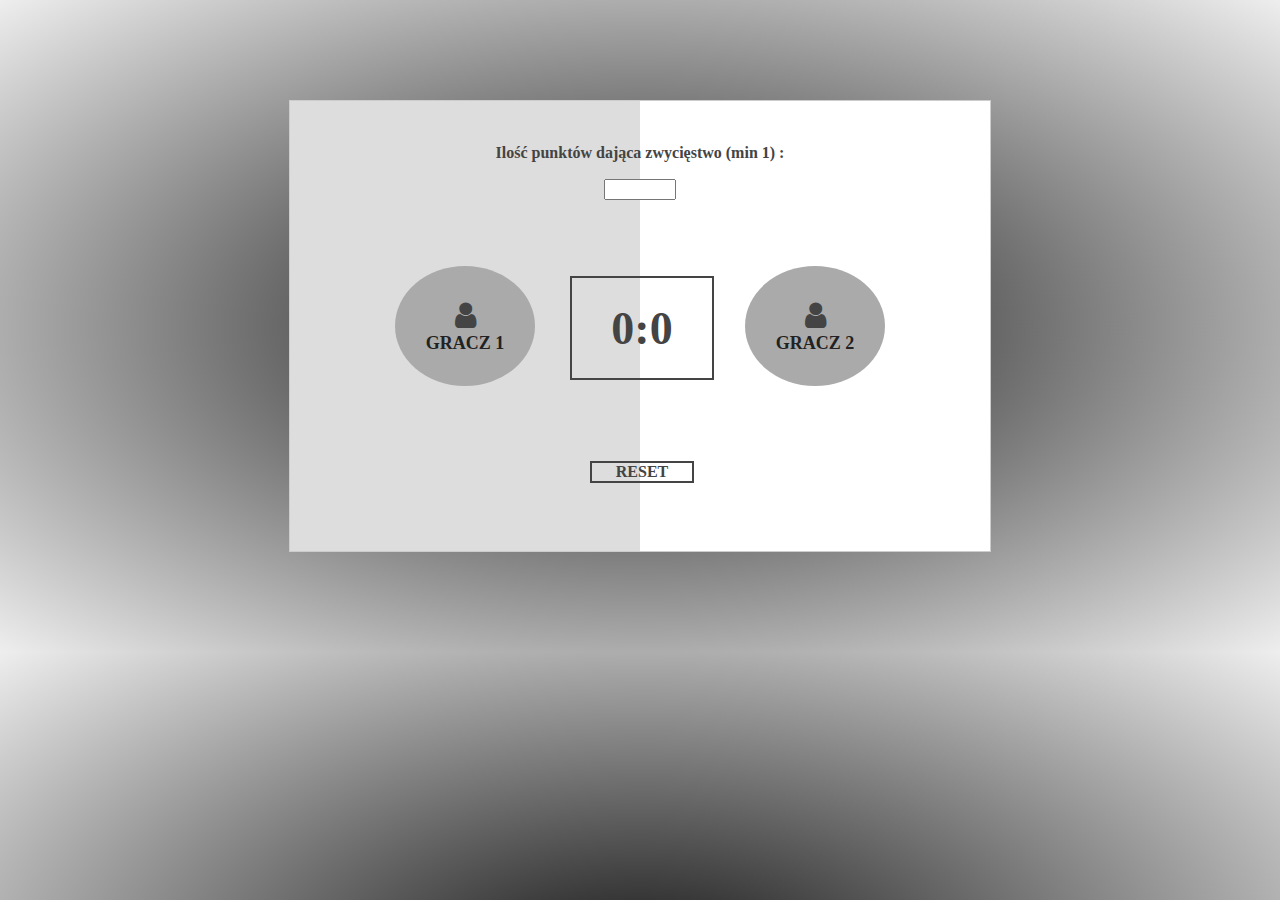
==== index.html @ b0ed3164 "put files into remote repo" ====
<!DOCTYPE HTML>
<html lang="pl">
<head>
	<meta charset="utf-8" />
	<title>Gierka</title>	
	<link rel="stylesheet" href="main.css">
	<link rel="stylesheet" href="fontello/css/fontello.css">
</head>
<body>
    <div class="container">
        <div id="part1">
            <div class="player1"><i class="icon-user"></i>Gracz 1</div>
        </div>
        <div id="part2" class="nonActive">
            <div class="player2"><i class="icon-user"></i>Gracz 2</div>
        </div>
        <div id="num">
                <p>Ilość punktów dająca zwycięstwo (min 1) : <span id="number"> </span></p>
                <input type="number" name="number" min="1" max="1000">
        </div>
        <div id="score"><span id="display_p1">0</span> : <span id="display_p2">0</span></div>
        <div id="reset">Reset</div>
    </div>


<script src="main.js"></script>
</body>
</html>
---- main.css ----
body{
    background-image: radial-gradient(#111, #eee);
    margin: 0;
}
.container{
    width: 700px;
    height: 450px;
    margin: 100px auto;
    border: 1px solid #ccc;
    display: flex;
    flex-wrap: wrap;
    position: relative;
    background-color: #ddd;
}

.container #part1{
    width: 50%;
    height: 100%;
    display: flex;
    justify-content: center;
}

.container #part2{
    width: 50%;
    height: 100%;
    display: flex;
    justify-content: center;
}

#reset{
    position: absolute;
    border: 2px solid #444;
    text-align: center;
    color: #444;
    font-size: 16px;
    font-weight: bold;
    text-transform: uppercase;
    width: 100px;
    left: calc(50% - 100px/2);
    top: 80%;
    cursor: pointer;
}

#score{
    border: 2px solid #444;
    color: #444;
    font-size: 46px;
    font-weight: bold;
    text-transform: uppercase;
    position: absolute;
    width: 140px;
    height: 100px;;
    left: calc(50% - 140px/2);
    top: calc(50% - 100px/2);
    display: flex;
    align-items: center;
    justify-content: center;
}

#num{
    position: absolute;
    text-align: center;
    width: 80%;
    left: 10%;
    top: 5%;
    color: #444;
    font-size: 16px;
    font-weight: bold;
}

#number{
    font-size: 20px;
    font-weight: 800;
}

.player1{
    background-color: #aaa;
    color:#222;
    font-size: 18px;
    font-weight: bold;
    text-transform: uppercase;
    width: 140px;
    height: 120px;
    border-radius: 50%;
    display: flex;
    flex-direction: column;
    align-self: center;
    align-items: center;
    justify-content: center;
    cursor: pointer;
}

.player2{
    background-color: #aaa;
    color:#222;
    font-size: 18px;
    font-weight: bold;
    text-transform: uppercase;
    width: 140px;
    height: 120px;
    border-radius: 50%;
    display: flex;
    flex-direction: column;
    align-self: center;
    align-items: center;
    justify-content: center;
    cursor: pointer;
}

.icon-user{
    color: #444;
    font-size: 30px;
}

.winner{
    color: #cc3333;
    font-weight: bold;
}

.winner .icon-user{
   display: none;
}

.nonActive{
    pointer-events: none;
    background-color: white;
}
---- fontello/css/fontello.css ----
@font-face {
  font-family: 'fontello';
  src: url('../font/fontello.eot?45177709');
  src: url('../font/fontello.eot?45177709#iefix') format('embedded-opentype'),
       url('../font/fontello.woff2?45177709') format('woff2'),
       url('../font/fontello.woff?45177709') format('woff'),
       url('../font/fontello.ttf?45177709') format('truetype'),
       url('../font/fontello.svg?45177709#fontello') format('svg');
  font-weight: normal;
  font-style: normal;
}
/* Chrome hack: SVG is rendered more smooth in Windozze. 100% magic, uncomment if you need it. */
/* Note, that will break hinting! In other OS-es font will be not as sharp as it could be */
/*
@media screen and (-webkit-min-device-pixel-ratio:0) {
  @font-face {
    font-family: 'fontello';
    src: url('../font/fontello.svg?45177709#fontello') format('svg');
  }
}
*/
 
 [class^="icon-"]:before, [class*=" icon-"]:before {
  font-family: "fontello";
  font-style: normal;
  font-weight: normal;
  speak: none;
 
  display: inline-block;
  text-decoration: inherit;
  width: 1em;
  margin-right: .2em;
  text-align: center;
  /* opacity: .8; */
 
  /* For safety - reset parent styles, that can break glyph codes*/
  font-variant: normal;
  text-transform: none;
 
  /* fix buttons height, for twitter bootstrap */
  line-height: 1em;
 
  /* Animation center compensation - margins should be symmetric */
  /* remove if not needed */
  margin-left: .2em;
 
  /* you can be more comfortable with increased icons size */
  /* font-size: 120%; */
 
  /* Font smoothing. That was taken from TWBS */
  -webkit-font-smoothing: antialiased;
  -moz-osx-font-smoothing: grayscale;
 
  /* Uncomment for 3D effect */
  /* text-shadow: 1px 1px 1px rgba(127, 127, 127, 0.3); */
}
 
.icon-user:before { content: '\e800'; } /* '' */
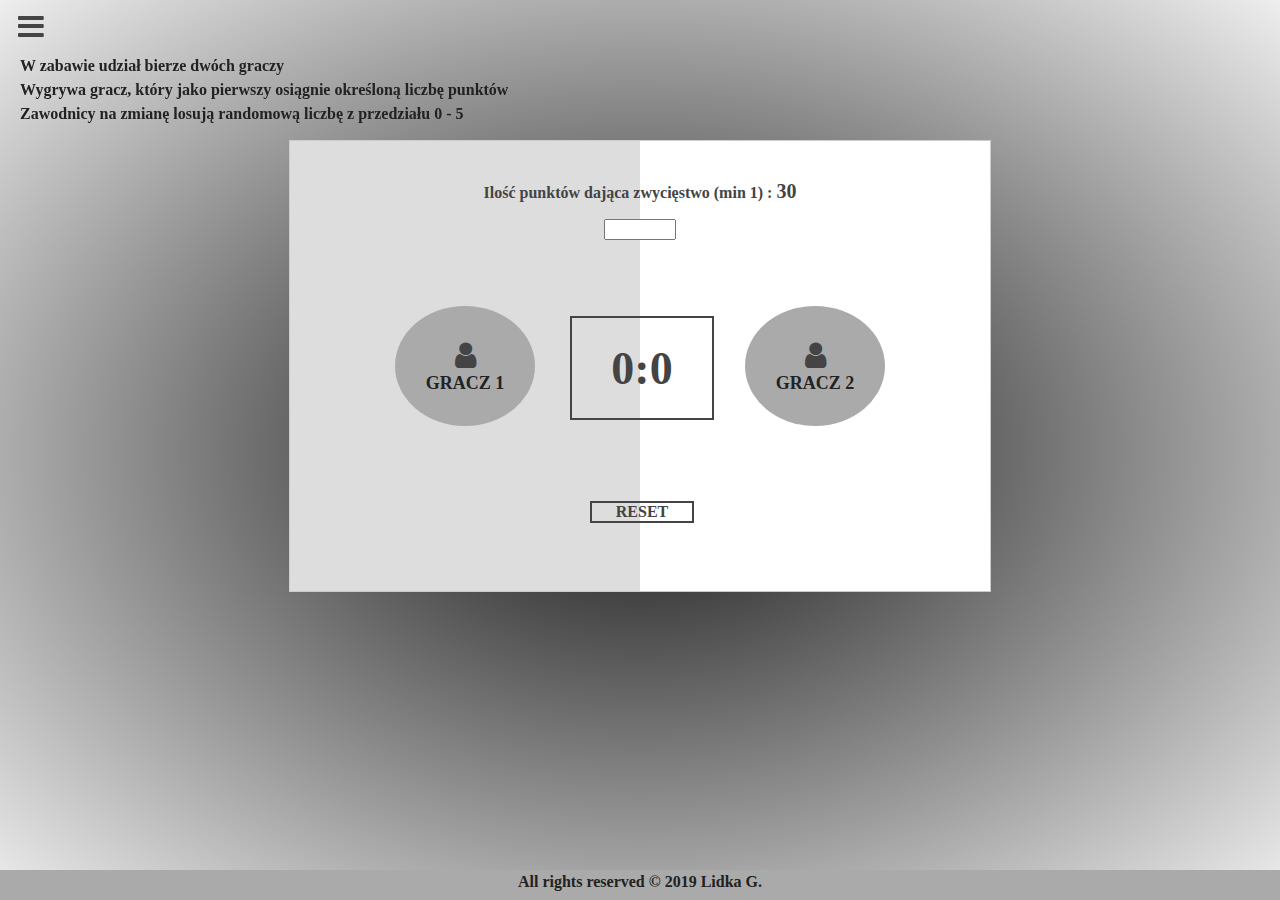
==== commit e4d9b6e3: "poprawki, dodanie instrukcji, dodanie stopki" ====
--- a/index.html
+++ b/index.html
@@ -1,4 +1,4 @@
-<!DOCTYPE HTML>
+<!DOCTYPE html>
 <html lang="pl">
 <head>
 	<meta charset="utf-8" />
@@ -7,6 +7,14 @@
 	<link rel="stylesheet" href="fontello/css/fontello.css">
 </head>
 <body>
+    <header>
+        <i class="icon-menu"></i>
+        <ul class="info">
+            <li>W zabawie udział bierze dwóch graczy</li>
+            <li>Wygrywa gracz, który jako pierwszy osiągnie określoną liczbę punktów</li>
+            <li>Zawodnicy na zmianę losują randomową liczbę z przedziału 0 - 5</li>
+        </ul>
+    </header>
     <div class="container">
         <div id="part1">
             <div class="player1"><i class="icon-user"></i>Gracz 1</div>
@@ -15,13 +23,13 @@
             <div class="player2"><i class="icon-user"></i>Gracz 2</div>
         </div>
         <div id="num">
-                <p>Ilość punktów dająca zwycięstwo (min 1) : <span id="number"> </span></p>
+                <p>Ilość punktów dająca zwycięstwo (min 1) : <span id="number">30</span></p>
                 <input type="number" name="number" min="1" max="1000">
         </div>
         <div id="score"><span id="display_p1">0</span> : <span id="display_p2">0</span></div>
         <div id="reset">Reset</div>
     </div>
-
+    <footer> All rights reserved &copy; 2019 Lidka G. </footer>
 
 <script src="main.js"></script>
 </body>
--- a/main.css
+++ b/main.css
@@ -1,11 +1,49 @@
+html{
+    margin: 0;
+    padding: 0;
+    height: 100vh; 
+}
+
 body{
     background-image: radial-gradient(#111, #eee);
+    background-repeat: no-repeat;
     margin: 0;
+    padding: 140px 0 0 0;
+    box-sizing: border-box;
+    min-height: 100vh;
+    position: relative;
+  
 }
+
+header{
+    position: fixed;
+    top: 10px;
+    left: 10px;
+}
+
+ul.info{
+    margin: 10px;
+    padding: 0;
+    list-style-type: none;
+    color: #222;
+    font-weight: bold;
+    height: 100px;
+    overflow: hidden; 
+    transition: height 1s;
+}
+ul.info.hide{
+    height: 0px;
+    transition: height 1s;
+}
+
+ul.info li{
+    padding: 3px 0;
+}
+
 .container{
     width: 700px;
     height: 450px;
-    margin: 100px auto;
+    margin: 0 auto;
     border: 1px solid #ccc;
     display: flex;
     flex-wrap: wrap;
@@ -112,6 +150,11 @@
     font-size: 30px;
 }
 
+.icon-menu{
+    color: #444;
+    font-size: 30px;
+}
+
 .winner{
     color: #cc3333;
     font-weight: bold;
@@ -124,4 +167,18 @@
 .nonActive{
     pointer-events: none;
     background-color: white;
+}
+
+footer{
+    color: #222;
+    background-color: #aaa;
+    text-align: center;
+    font-weight: bold;
+    height: 30px;
+    width: 100%;
+    position: absolute;
+    bottom: 0px;
+    line-height: 1.5;
+    margin: 0;
+    padding: 0;
 }--- a/fontello/css/fontello.css
+++ b/fontello/css/fontello.css
@@ -1,11 +1,11 @@
 @font-face {
   font-family: 'fontello';
-  src: url('../font/fontello.eot?45177709');
-  src: url('../font/fontello.eot?45177709#iefix') format('embedded-opentype'),
-       url('../font/fontello.woff2?45177709') format('woff2'),
-       url('../font/fontello.woff?45177709') format('woff'),
-       url('../font/fontello.ttf?45177709') format('truetype'),
-       url('../font/fontello.svg?45177709#fontello') format('svg');
+  src: url('../font/fontello.eot?22058201');
+  src: url('../font/fontello.eot?22058201#iefix') format('embedded-opentype'),
+       url('../font/fontello.woff2?22058201') format('woff2'),
+       url('../font/fontello.woff?22058201') format('woff'),
+       url('../font/fontello.ttf?22058201') format('truetype'),
+       url('../font/fontello.svg?22058201#fontello') format('svg');
   font-weight: normal;
   font-style: normal;
 }
@@ -15,7 +15,7 @@
 @media screen and (-webkit-min-device-pixel-ratio:0) {
   @font-face {
     font-family: 'fontello';
-    src: url('../font/fontello.svg?45177709#fontello') format('svg');
+    src: url('../font/fontello.svg?22058201#fontello') format('svg');
   }
 }
 */
@@ -55,4 +55,5 @@
   /* text-shadow: 1px 1px 1px rgba(127, 127, 127, 0.3); */
 }
  
-.icon-user:before { content: '\e800'; } /* '' */+.icon-user:before { content: '\e800'; } /* '' */
+.icon-menu:before { content: '\f0c9'; } /* '' */